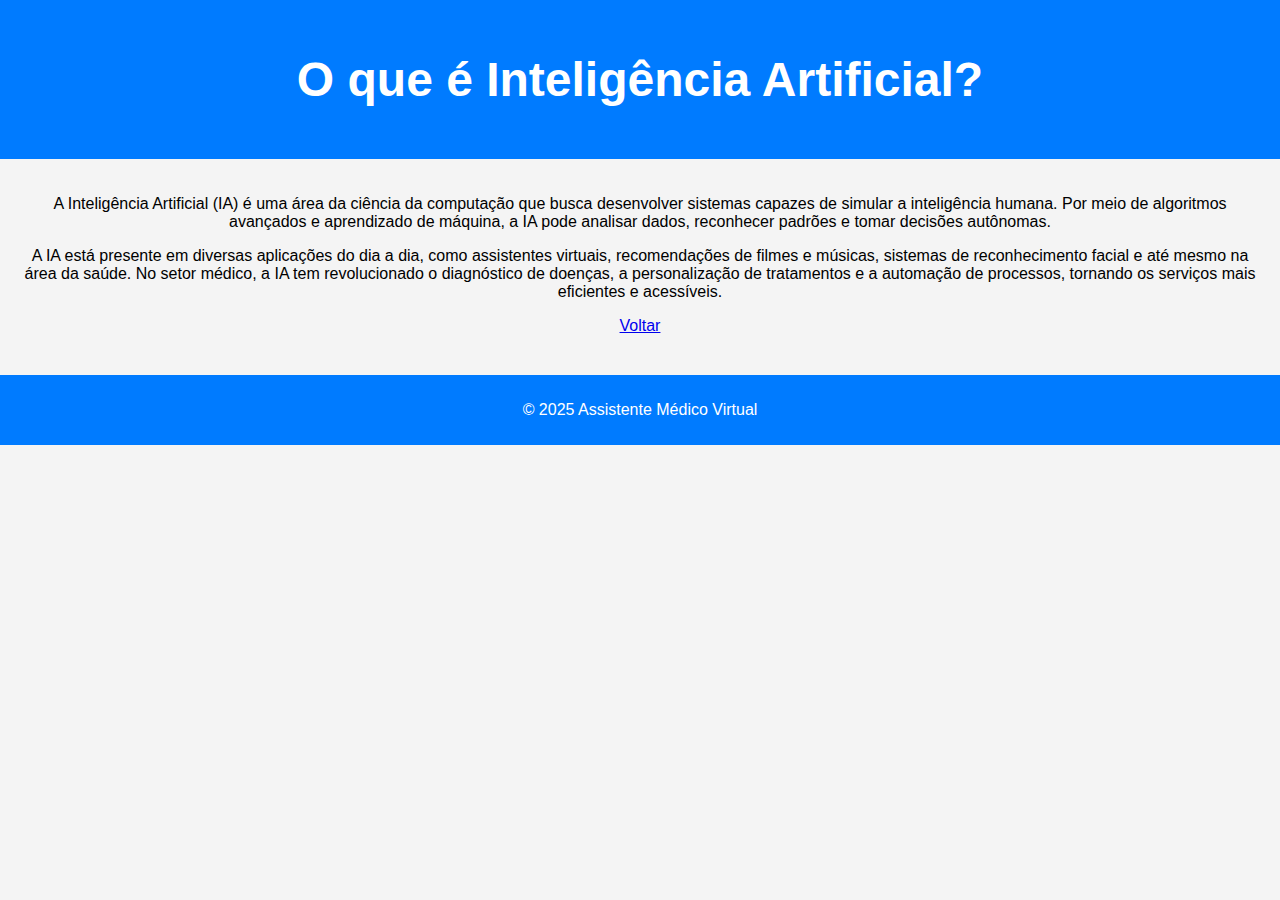
==== htmlia/ai.html @ 07083efb "Add files via upload" ====
<!DOCTYPE html>
<html lang="pt-BR">

<head>
    <meta charset="UTF-8">
    <meta name="viewport" content="width=device-width, initial-scale=1.0">
    <title>O que é IA?</title>
    <link rel="stylesheet" href="styles.css">
</head>

<body>
    <header>
        <h1>O que é Inteligência Artificial?</h1>
    </header>

    <main>
        <section>
            <p>
                A Inteligência Artificial (IA) é uma área da ciência da computação que busca desenvolver sistemas capazes de simular a inteligência humana. Por meio de algoritmos avançados e aprendizado de máquina, a IA pode analisar dados, reconhecer padrões e tomar
                decisões autônomas.
            </p>
            <p>
                A IA está presente em diversas aplicações do dia a dia, como assistentes virtuais, recomendações de filmes e músicas, sistemas de reconhecimento facial e até mesmo na área da saúde. No setor médico, a IA tem revolucionado o diagnóstico de doenças, a personalização
                de tratamentos e a automação de processos, tornando os serviços mais eficientes e acessíveis.
            </p>
        </section>

        <a href="index.html" class="back-button">Voltar</a>
    </main>

    <footer>
        <p>&copy; 2025 Assistente Médico Virtual</p>
    </footer>
</body>

</html>
---- htmlia/styles.css ----
body {
    font-family: Arial, sans-serif;
    margin: 0;
    padding: 0;
    background-color: #f4f4f4;
    text-align: center;
}

header {
    background-color: #007bff;
    color: white;
    padding: 20px;
    font-size: 24px;
}

nav ul {
    list-style: none;
    padding: 0;
}

nav ul li {
    display: inline;
    margin: 0 15px;
}

nav ul li a {
    text-decoration: none;
    color: white;
    font-size: 18px;
}

main {
    padding: 20px;
}

form {
    display: flex;
    flex-direction: column;
    width: 300px;
    margin: 20px auto;
    background: white;
    padding: 20px;
    border-radius: 10px;
    box-shadow: 0 0 10px rgba(0, 0, 0, 0.1);
}

input,
textarea,
button {
    margin: 10px 0;
    padding: 10px;
    font-size: 16px;
}

button {
    background-color: #007bff;
    color: white;
    border: none;
    cursor: pointer;
}

button:hover {
    background-color: #0056b3;
}

footer {
    margin-top: 20px;
    padding: 10px;
    background-color: #007bff;
    color: white;
}
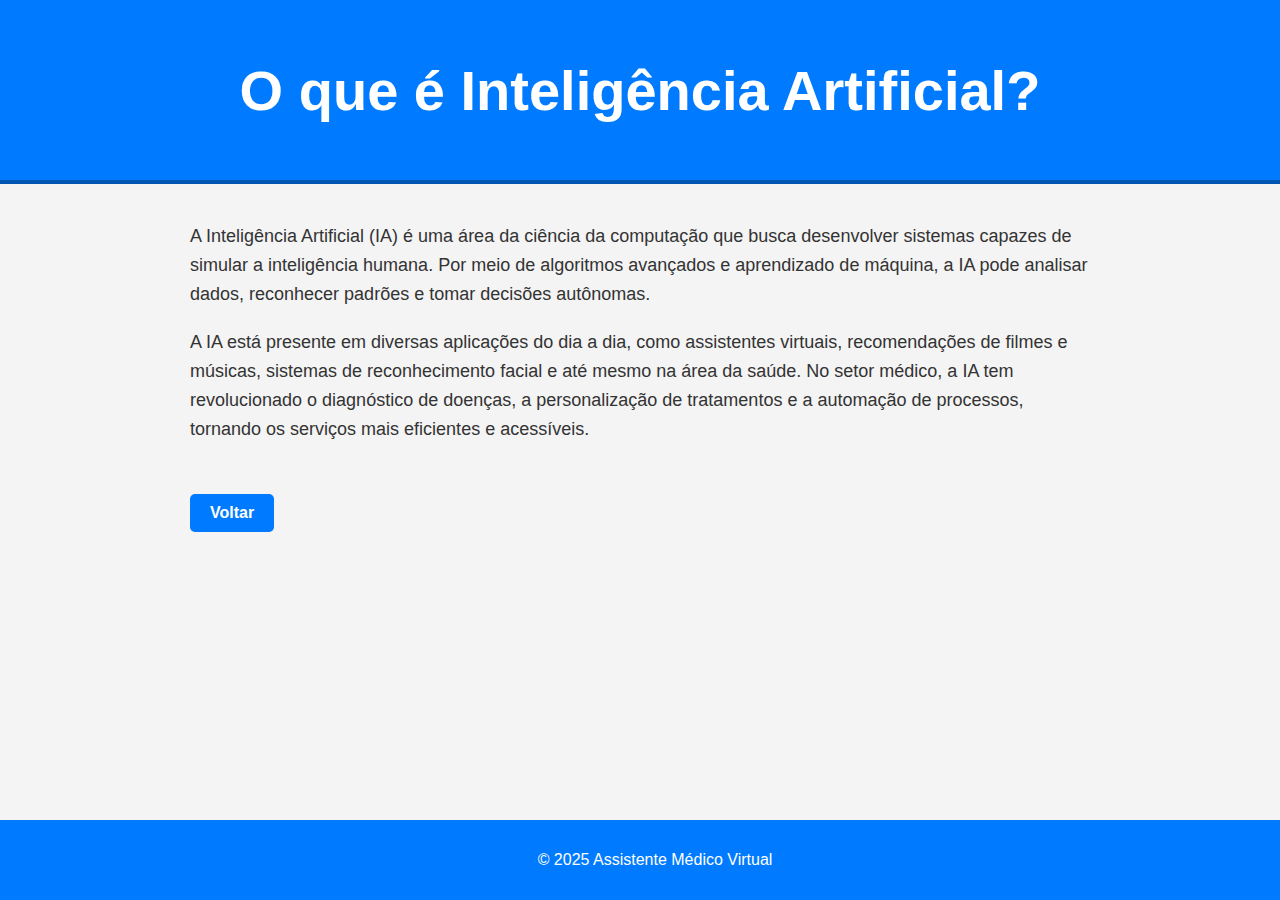
==== commit 92561795: "Add files via upload" ====
--- a/htmlia/ai.html
+++ b/htmlia/ai.html
@@ -4,7 +4,7 @@
 <head>
     <meta charset="UTF-8">
     <meta name="viewport" content="width=device-width, initial-scale=1.0">
-    <title>O que é IA?</title>
+    <title>O que é Inteligência Artificial?</title>
     <link rel="stylesheet" href="styles.css">
 </head>
 
@@ -14,7 +14,7 @@
     </header>
 
     <main>
-        <section>
+        <section class="content">
             <p>
                 A Inteligência Artificial (IA) é uma área da ciência da computação que busca desenvolver sistemas capazes de simular a inteligência humana. Por meio de algoritmos avançados e aprendizado de máquina, a IA pode analisar dados, reconhecer padrões e tomar
                 decisões autônomas.
--- a/htmlia/styles.css
+++ b/htmlia/styles.css
@@ -1,71 +1,90 @@
+/* Estilos gerais para o body */
+
 body {
-    font-family: Arial, sans-serif;
+    font-family: 'Segoe UI', Tahoma, Geneva, Verdana, sans-serif;
     margin: 0;
     padding: 0;
     background-color: #f4f4f4;
-    text-align: center;
+    color: #333;
 }
+
+
+/* Estilo para o cabeçalho */
 
 header {
     background-color: #007bff;
     color: white;
     padding: 20px;
-    font-size: 24px;
+    font-size: 28px;
+    text-align: center;
+    border-bottom: 4px solid #0056b3;
 }
 
-nav ul {
-    list-style: none;
-    padding: 0;
-}
 
-nav ul li {
-    display: inline;
-    margin: 0 15px;
-}
-
-nav ul li a {
-    text-decoration: none;
-    color: white;
-    font-size: 18px;
-}
+/* Estilo para o conteúdo principal */
 
 main {
     padding: 20px;
+    max-width: 900px;
+    margin: 0 auto;
 }
 
-form {
-    display: flex;
-    flex-direction: column;
-    width: 300px;
-    margin: 20px auto;
-    background: white;
-    padding: 20px;
-    border-radius: 10px;
-    box-shadow: 0 0 10px rgba(0, 0, 0, 0.1);
+
+/* Seção de conteúdo com texto */
+
+.content {
+    line-height: 1.6;
+    font-size: 18px;
+    margin-bottom: 30px;
 }
 
-input,
-textarea,
-button {
-    margin: 10px 0;
-    padding: 10px;
-    font-size: 16px;
+.content p {
+    margin-bottom: 20px;
 }
 
-button {
+
+/* Botão de "Voltar" */
+
+.back-button {
+    display: inline-block;
+    margin-top: 20px;
+    padding: 10px 20px;
     background-color: #007bff;
     color: white;
-    border: none;
-    cursor: pointer;
+    text-decoration: none;
+    border-radius: 5px;
+    font-weight: bold;
+    transition: background-color 0.3s ease;
 }
 
-button:hover {
+.back-button:hover {
     background-color: #0056b3;
 }
 
+
+/* Estilo do rodapé */
+
 footer {
-    margin-top: 20px;
-    padding: 10px;
     background-color: #007bff;
     color: white;
+    text-align: center;
+    padding: 15px;
+    position: fixed;
+    width: 100%;
+    bottom: 0;
+}
+
+
+/* Responsividade */
+
+@media (max-width: 768px) {
+    header {
+        font-size: 24px;
+    }
+    .content {
+        font-size: 16px;
+    }
+    .back-button {
+        padding: 8px 16px;
+    }
 }